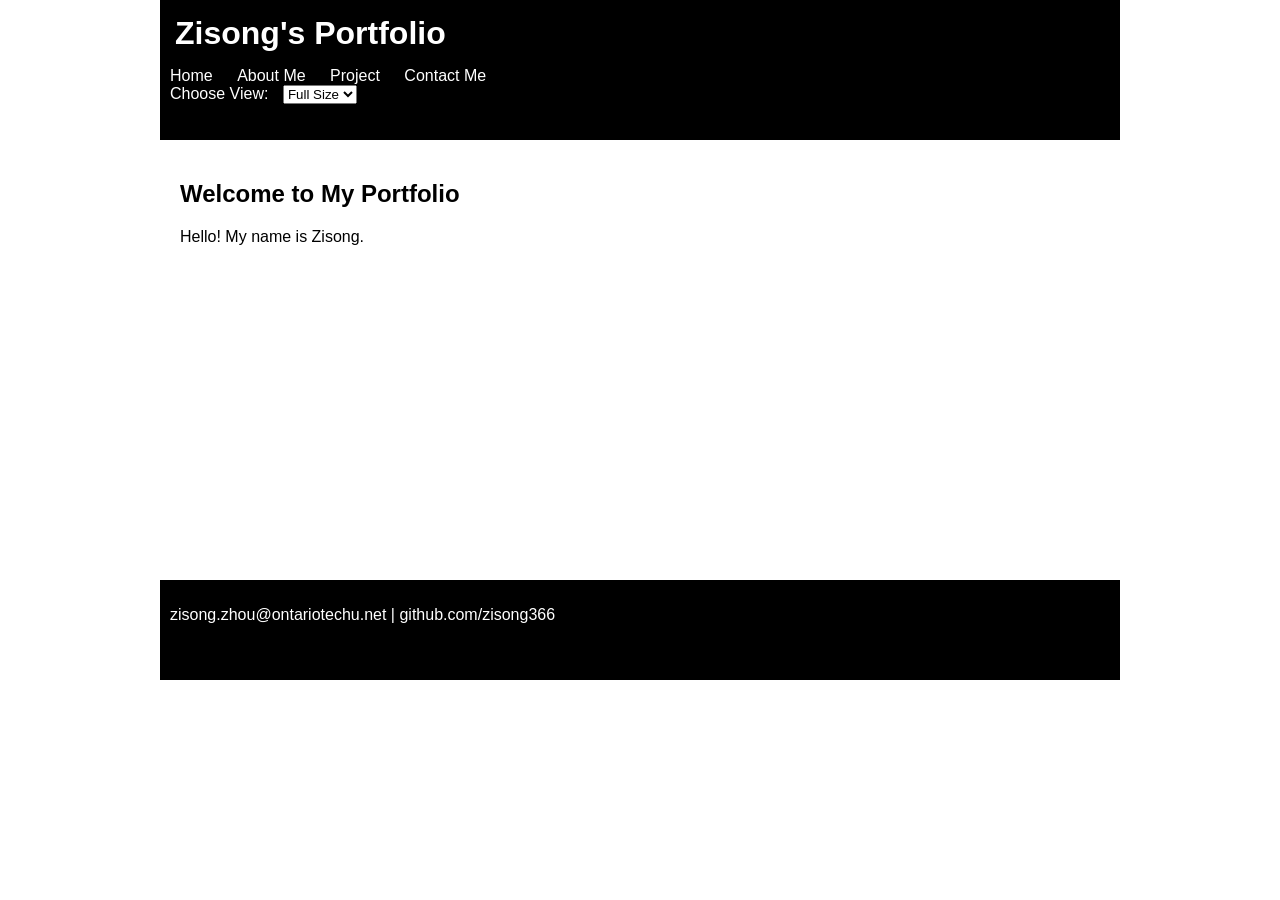
==== index.html @ 486a56e1 "First Commit" ====
<!DOCTYPE html>
    <html lang="en"> 
        <head>
            <meta charset="UTF-8">

            <title>Zisong's Portfolio</title>

            <meta name="viewport" 
                  content="width=device-width">

            <link href="css/full.css"
                  rel="stylesheet"
                  type="text/css"
                  media="only screen and (min-width:960px)">
            
            <link href="css/tablet.css"
                  rel="stylesheet"
                  type="text/css"
                  media="only screen and (min-width:481px) and (max-width:960px)">

            <link href="css/phone.css"
                  rel="stylesheet"
                  type="text/css"
                  media="only screen and (max-width:480px)">

        </head>
        <body>
            <div id="wrapper">

                <div id="banner">
                    <header>
                        <h1>Zisong's Portfolio</h1>

                        <nav>
                            <a href="index.html">Home</a>
                            <a href="about.html">About Me</a>
                            <a href="project.html">Project</a>
                            <a href="contact.html">Contact Me</a>
                            
                        </nav>

                        <label for="view">Choose View:</label>

                        <select id ="view" name="view">
                            <option value="full">Full Size</option>
                            <option value="tablet">Tablet</option>
                            <option value="mobile">Mobile</option>
                        </select>

                        </label>
                    </header>
                </div>
                <main>
                    <h2>Welcome to My Portfolio</h2>
                    <p>
                        Hello! My name is Zisong.
                    </p>
                </main>
            <footer>
                <p>
                    zisong.zhou@ontariotechu.net | github.com/zisong366
                </p>
            </footer>
        </div>
        </body>
    </html>
---- css/full.css ----
@charset "UTF-8";

body{
    font-family:Verdana, Geneva, Arial, sans-serif;
    margin: 0px;
    padding: 0px;
}

#wrapper {
    width: 960px;
    margin: 0px auto;
}

#banner {
    min-height: 140px;
    background-color :black;
}

header label {
    color: white;
    margin:10px;
}

h1 {
    color: white;
    margin: 0px;
    padding: 15px;
}
nav a {
    color: white;
    text-decoration: none;
    margin :10px;
}

main {
    min-height: 400px;
    padding: 20px;
}

footer {
    height: 80px;
    background-color: black;
    color: white;
    padding: 10px;
}

img {
    width: 50%;
    height: auto;
}

form label{
    display: block;
    margin-top: 10px;
} 

form input{
    display: block;
    margin-bottom: 10px;
}

textarea {
    display: block;
    margin-bottom: 10px;
}
---- css/tablet.css ----
@charset "UTF-8";

body {
    font-family: verdana,Geneva, Arial, sans-serif;
    margin: 0px;
    padding: 0px;
}

#banner {
    min-height: 120px;
    background-color:black;
}

h1 {
    color: white;
    margin:0px;
    padding:15px;
}

nav a {
    color: white;
    text-decoration: none;
    margin: 5px;
}

main {
    min-height: 400px;
    padding: 15px;
}

img {
    width: 60%;
    height: auto;
}

footer { 
    min-height: 80px;
    background-color: black;
    color:white;
    padding :10px;
}
---- css/phone.css ----
@charset "UTF-8";
body {
    font-family: Verdana, Geneva, Arial, sans-serif;
    margin: 0px;
    padding: 0px;
}

#wrapper {
    width: 100%
}

#banner {
    min-height: 180px;
    background-color: black;
}

h1 {
    color: white;
    margin: 0px;
    padding: 15px;
}

nav a { 
    color: white;
    text-decoration: none;
    display: block;
    margin: 10px;
}

main { 
    min-height: 400px;
    padding: 10px;
}

img { 
    width:90%;
    height: auto;
}

footer {
    min-height: 80px;
    background-color: black;
    color: white;
    padding: 10px;
}
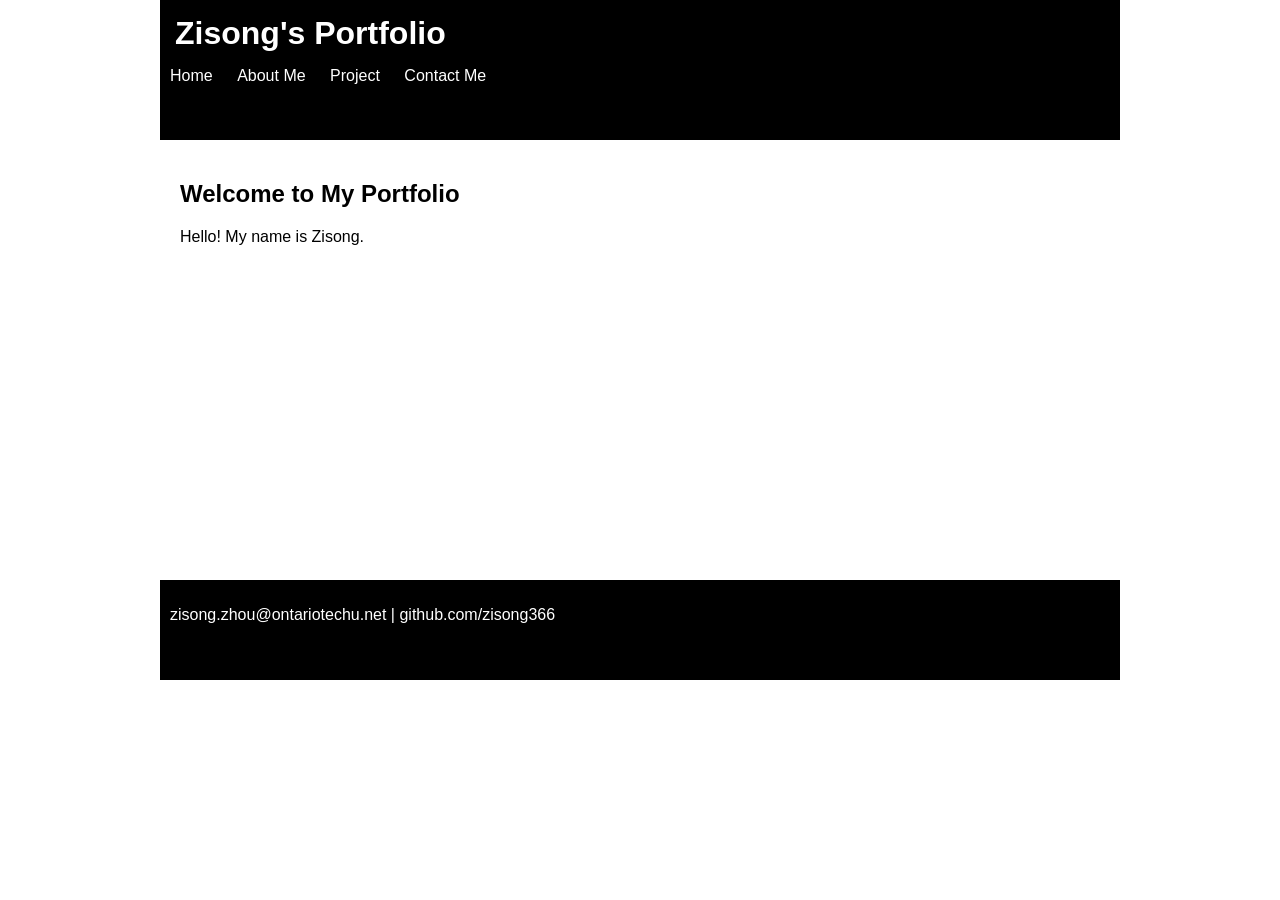
==== commit d0745aed: "Second Commit" ====
--- a/index.html
+++ b/index.html
@@ -39,15 +39,6 @@
                             
                         </nav>
 
-                        <label for="view">Choose View:</label>
-
-                        <select id ="view" name="view">
-                            <option value="full">Full Size</option>
-                            <option value="tablet">Tablet</option>
-                            <option value="mobile">Mobile</option>
-                        </select>
-
-                        </label>
                     </header>
                 </div>
                 <main>
--- a/css/full.css
+++ b/css/full.css
@@ -16,10 +16,6 @@
     background-color :black;
 }
 
-header label {
-    color: white;
-    margin:10px;
-}
 
 h1 {
     color: white;
--- a/css/tablet.css
+++ b/css/tablet.css
@@ -5,16 +5,20 @@
     margin: 0px;
     padding: 0px;
 }
-
+#wrapper {
+    width: 90%;
+    margin: 0px auto;
+}
 #banner {
     min-height: 120px;
     background-color:black;
 }
 
+
 h1 {
     color: white;
-    margin:0px;
-    padding:15px;
+    margin: 0px;
+    padding: 15px;
 }
 
 nav a {
@@ -36,6 +40,6 @@
 footer { 
     min-height: 80px;
     background-color: black;
-    color:white;
+    color: white;
     padding :10px;
 }
--- a/css/phone.css
+++ b/css/phone.css
@@ -6,7 +6,7 @@
 }
 
 #wrapper {
-    width: 100%
+    width: 100%;
 }
 
 #banner {
